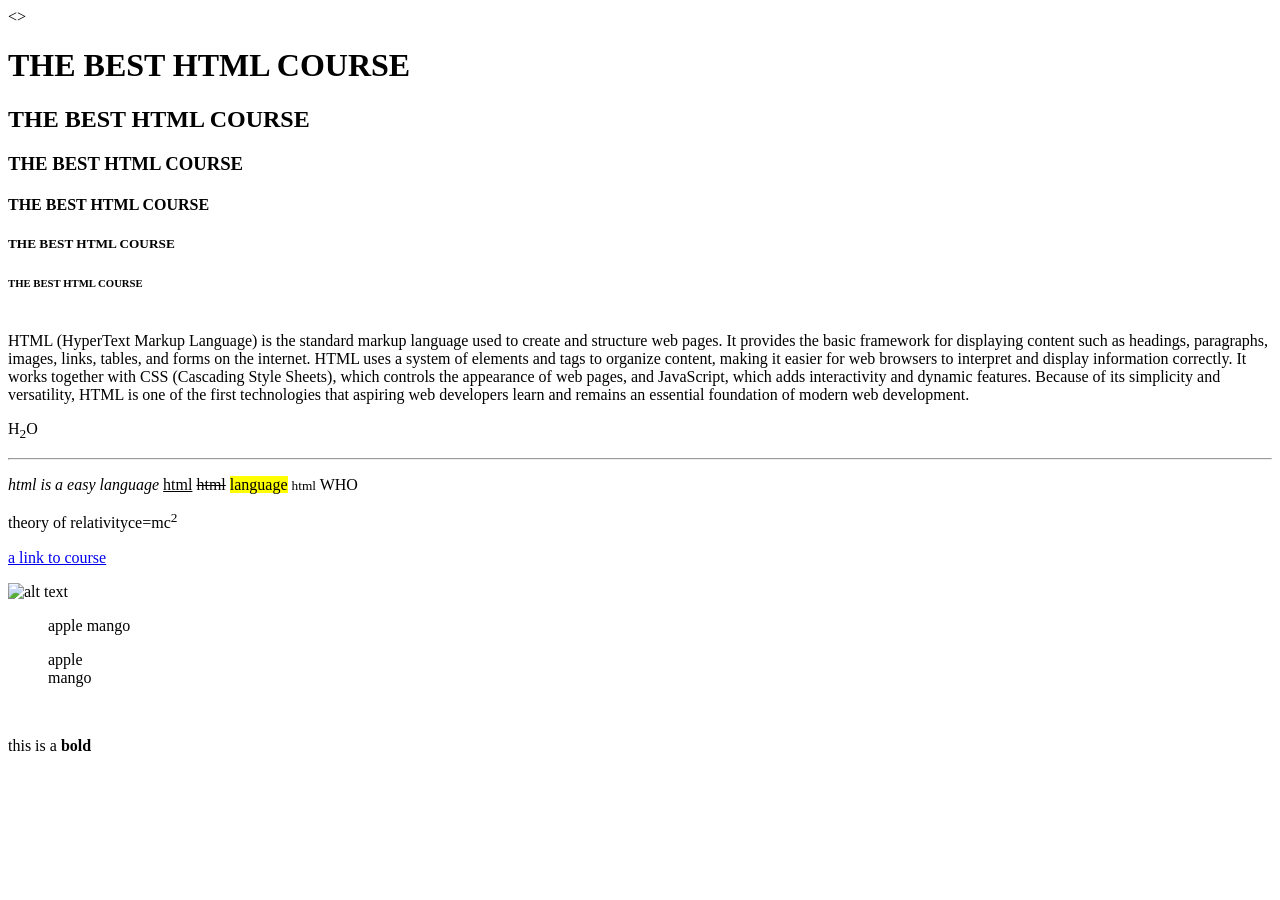
==== index.html @ 38711b46 "initial commit" ====
<!DOCTYPE html>
<html lang=""en">

    <head>
       <title>THE BEST HTML COURSE</title> 
       <>
        <H1> THE BEST HTML COURSE</H1>
        <H2> THE BEST HTML COURSE</H2>
        <H3> THE BEST HTML COURSE</H3>
        <H4> THE BEST HTML COURSE</H4>
        <H5> THE BEST HTML COURSE</H5>
        <H6> THE BEST HTML COURSE</H6>
        <br>
           HTML (HyperText Markup Language) is the standard markup language used to create and structure web pages. It provides the basic framework for displaying content such as headings, paragraphs, images, links, tables, and forms on the internet. HTML uses a system of elements and tags to organize content, making it easier for web browsers to interpret and display information correctly. It works together with CSS (Cascading Style Sheets), which controls the appearance of web pages, and JavaScript, which adds interactivity and dynamic features. Because of its simplicity and versatility, HTML is one of the first technologies that aspiring web developers learn and remains an essential foundation of modern web development.
        <!--- COMMENT USAGE-->
        <P>H<sub>2</sub>O</P><hr/>
        <p> <em>html is a easy language</em>
        <u>html</u>
        <s>html</s>
        <mark>language</mark>
        <small>html</small>
        <abbr>WHO</abbr></p>
        <p>theory of relativityce=mc<sup>2</sup></p>
        <p><a href="https://www.youtube.com/watch?v=5ccq_nLHneE&t=6001s">a link to course</a></p>
    <img src="https://www.w3.org/html/logo/img/html5-display.png" alt="alt text">
    <ol>
        apple
        mango
    </ol>
    <ul> apple<br>
         mango

        </ul>
        <img

    </P>
    <p>this is a <strong>bold</strong></p>
       </BODY>
    </head>
</html>
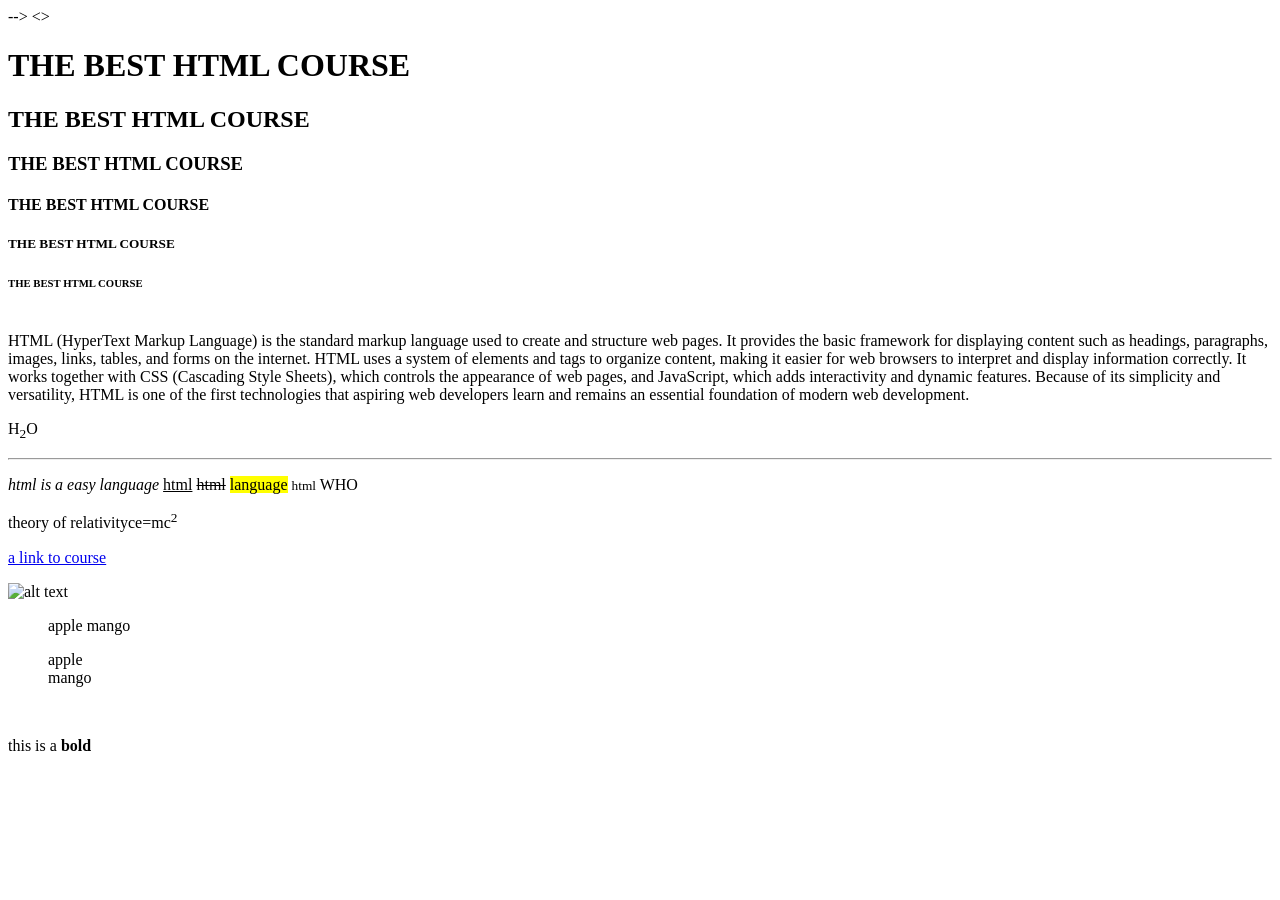
==== commit 0531c2e4: "added basic folder and updated files" ====
--- a/index.html
+++ b/index.html
@@ -1,6 +1,6 @@
-<!DOCTYPE html>
+<!DOCTYPE html> -->
 <html lang=""en">
-
+<!--  -->
     <head>
        <title>THE BEST HTML COURSE</title> 
        <>
